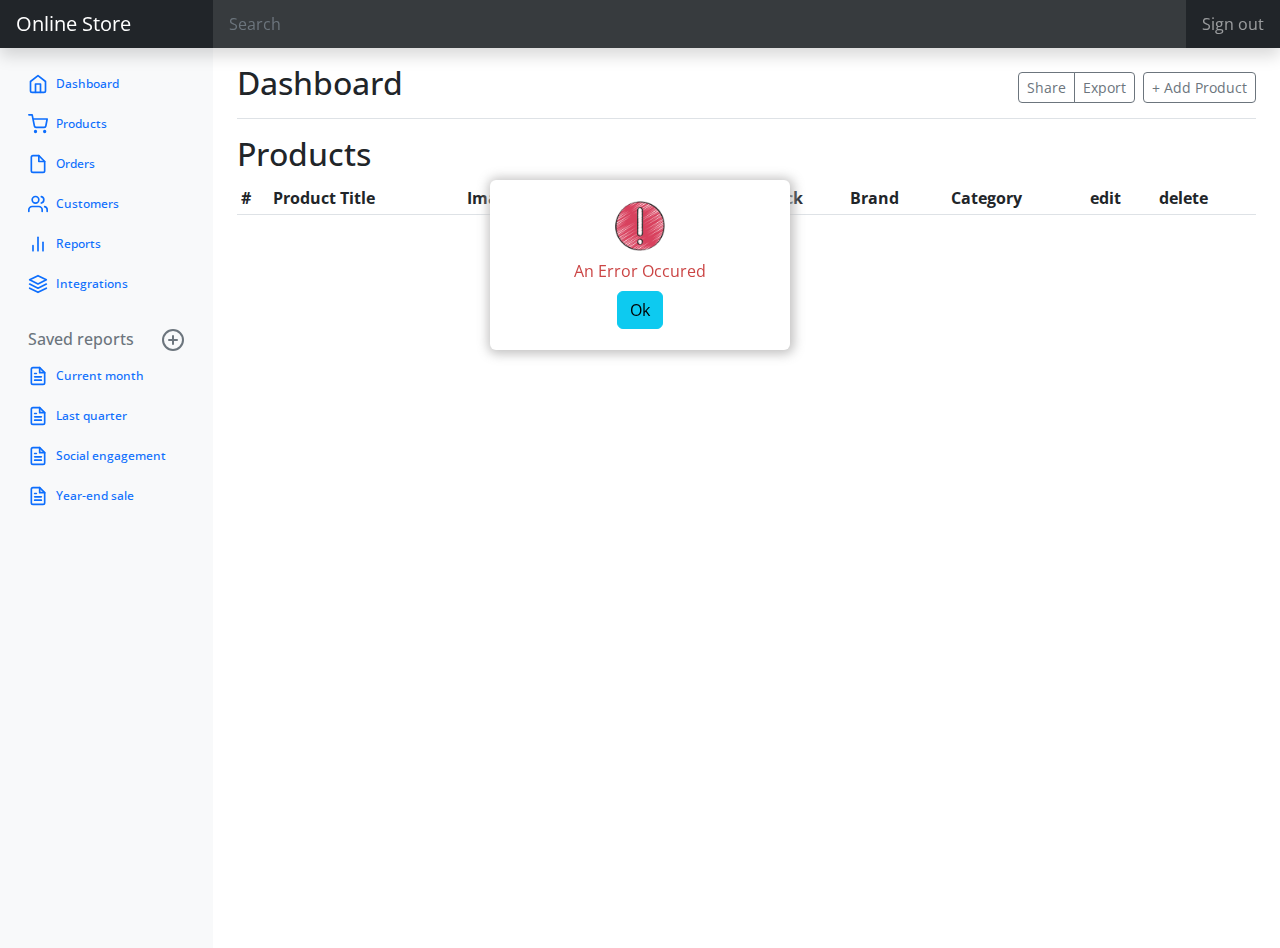
==== index.html @ 9bf0ef11 "Add The project" ====
<!DOCTYPE html>
<html lang="en">

<head>
    <meta charset="UTF-8">
    <meta name="viewport" content="width=device-width, initial-scale=1.0">
    <title>Document</title>
    <link rel="stylesheet" href="vendor/bootstrap/css/bootstrap.min.css">
    <link rel="stylesheet" href="assets/css/index.css">
</head>

<body>
    <header class="navbar navbar-dark sticky-top bg-dark flex-md-nowrap p-0 shadow">
        <a class="navbar-brand col-md-3 col-lg-2 me-0 px-3" href="#">Online Store</a>
        <button class="navbar-toggler position-absolute d-md-none collapsed" type="button" data-bs-toggle="collapse"
            data-bs-target="#sidebarMenu" aria-controls="sidebarMenu" aria-expanded="false"
            aria-label="Toggle navigation">
            <span class="navbar-toggler-icon"></span>
        </button>
        <input class="form-control form-control-dark w-100" id="search" type="text" placeholder="Search" aria-label="Search">
        <div class="navbar-nav">
            <div class="nav-item text-nowrap">
                <a class="nav-link px-3" href="#">Sign out</a>
            </div>
        </div>
    </header>
    <div class="container-fluid">
        <div class="row">
            <nav id="sidebarMenu" class="col-md-3 col-lg-2 d-md-block bg-light sidebar collapse">
                <div class="position-sticky pt-3">
                    <ul class="nav flex-column">
                        <li class="nav-item">
                            <a class="nav-link active" aria-current="page" href="#">
                                <svg xmlns="http://www.w3.org/2000/svg" width="24" height="24" viewBox="0 0 24 24"
                                    fill="none" stroke="currentColor" stroke-width="2" stroke-linecap="round"
                                    stroke-linejoin="round" class="feather feather-home" aria-hidden="true">
                                    <path d="M3 9l9-7 9 7v11a2 2 0 0 1-2 2H5a2 2 0 0 1-2-2z"></path>
                                    <polyline points="9 22 9 12 15 12 15 22"></polyline>
                                </svg>
                                Dashboard
                            </a>
                        </li>

                        <li class="nav-item">
                            <a class="nav-link" href="#">
                                <svg xmlns="http://www.w3.org/2000/svg" width="24" height="24" viewBox="0 0 24 24"
                                    fill="none" stroke="currentColor" stroke-width="2" stroke-linecap="round"
                                    stroke-linejoin="round" class="feather feather-shopping-cart" aria-hidden="true">
                                    <circle cx="9" cy="21" r="1"></circle>
                                    <circle cx="20" cy="21" r="1"></circle>
                                    <path d="M1 1h4l2.68 13.39a2 2 0 0 0 2 1.61h9.72a2 2 0 0 0 2-1.61L23 6H6"></path>
                                </svg>
                                Products
                            </a>
                            <li class="nav-item">
                                <a class="nav-link" href="#">
                                    <svg xmlns="http://www.w3.org/2000/svg" width="24" height="24" viewBox="0 0 24 24"
                                        fill="none" stroke="currentColor" stroke-width="2" stroke-linecap="round"
                                        stroke-linejoin="round" class="feather feather-file" aria-hidden="true">
                                        <path d="M13 2H6a2 2 0 0 0-2 2v16a2 2 0 0 0 2 2h12a2 2 0 0 0 2-2V9z"></path>
                                        <polyline points="13 2 13 9 20 9"></polyline>
                                    </svg>
                                    Orders
                                </a>
                            </li>
                        </li>
                        <li class="nav-item">
                            <a class="nav-link" href="pages/customers.html">
                                <svg xmlns="http://www.w3.org/2000/svg" width="24" height="24" viewBox="0 0 24 24"
                                    fill="none" stroke="currentColor" stroke-width="2" stroke-linecap="round"
                                    stroke-linejoin="round" class="feather feather-users" aria-hidden="true">
                                    <path d="M17 21v-2a4 4 0 0 0-4-4H5a4 4 0 0 0-4 4v2"></path>
                                    <circle cx="9" cy="7" r="4"></circle>
                                    <path d="M23 21v-2a4 4 0 0 0-3-3.87"></path>
                                    <path d="M16 3.13a4 4 0 0 1 0 7.75"></path>
                                </svg>
                                Customers
                            </a>
                        </li>
                        <li class="nav-item">
                            <a class="nav-link" href="#">
                                <svg xmlns="http://www.w3.org/2000/svg" width="24" height="24" viewBox="0 0 24 24"
                                    fill="none" stroke="currentColor" stroke-width="2" stroke-linecap="round"
                                    stroke-linejoin="round" class="feather feather-bar-chart-2" aria-hidden="true">
                                    <line x1="18" y1="20" x2="18" y2="10"></line>
                                    <line x1="12" y1="20" x2="12" y2="4"></line>
                                    <line x1="6" y1="20" x2="6" y2="14"></line>
                                </svg>
                                Reports
                            </a>
                        </li>
                        <li class="nav-item">
                            <a class="nav-link" href="#">
                                <svg xmlns="http://www.w3.org/2000/svg" width="24" height="24" viewBox="0 0 24 24"
                                    fill="none" stroke="currentColor" stroke-width="2" stroke-linecap="round"
                                    stroke-linejoin="round" class="feather feather-layers" aria-hidden="true">
                                    <polygon points="12 2 2 7 12 12 22 7 12 2"></polygon>
                                    <polyline points="2 17 12 22 22 17"></polyline>
                                    <polyline points="2 12 12 17 22 12"></polyline>
                                </svg>
                                Integrations
                            </a>
                        </li>
                    </ul>

                    <h6
                        class="sidebar-heading d-flex justify-content-between align-items-center px-3 mt-4 mb-1 text-muted">
                        <span>Saved reports</span>
                        <a class="link-secondary" href="#" aria-label="Add a new report">
                            <svg xmlns="http://www.w3.org/2000/svg" width="24" height="24" viewBox="0 0 24 24"
                                fill="none" stroke="currentColor" stroke-width="2" stroke-linecap="round"
                                stroke-linejoin="round" class="feather feather-plus-circle" aria-hidden="true">
                                <circle cx="12" cy="12" r="10"></circle>
                                <line x1="12" y1="8" x2="12" y2="16"></line>
                                <line x1="8" y1="12" x2="16" y2="12"></line>
                            </svg>
                        </a>
                    </h6>
                    <ul class="nav flex-column mb-2">
                        <li class="nav-item">
                            <a class="nav-link" href="#">
                                <svg xmlns="http://www.w3.org/2000/svg" width="24" height="24" viewBox="0 0 24 24"
                                    fill="none" stroke="currentColor" stroke-width="2" stroke-linecap="round"
                                    stroke-linejoin="round" class="feather feather-file-text" aria-hidden="true">
                                    <path d="M14 2H6a2 2 0 0 0-2 2v16a2 2 0 0 0 2 2h12a2 2 0 0 0 2-2V8z"></path>
                                    <polyline points="14 2 14 8 20 8"></polyline>
                                    <line x1="16" y1="13" x2="8" y2="13"></line>
                                    <line x1="16" y1="17" x2="8" y2="17"></line>
                                    <polyline points="10 9 9 9 8 9"></polyline>
                                </svg>
                                Current month
                            </a>
                        </li>
                        <li class="nav-item">
                            <a class="nav-link" href="#">
                                <svg xmlns="http://www.w3.org/2000/svg" width="24" height="24" viewBox="0 0 24 24"
                                    fill="none" stroke="currentColor" stroke-width="2" stroke-linecap="round"
                                    stroke-linejoin="round" class="feather feather-file-text" aria-hidden="true">
                                    <path d="M14 2H6a2 2 0 0 0-2 2v16a2 2 0 0 0 2 2h12a2 2 0 0 0 2-2V8z"></path>
                                    <polyline points="14 2 14 8 20 8"></polyline>
                                    <line x1="16" y1="13" x2="8" y2="13"></line>
                                    <line x1="16" y1="17" x2="8" y2="17"></line>
                                    <polyline points="10 9 9 9 8 9"></polyline>
                                </svg>
                                Last quarter
                            </a>
                        </li>
                        <li class="nav-item">
                            <a class="nav-link" href="#">
                                <svg xmlns="http://www.w3.org/2000/svg" width="24" height="24" viewBox="0 0 24 24"
                                    fill="none" stroke="currentColor" stroke-width="2" stroke-linecap="round"
                                    stroke-linejoin="round" class="feather feather-file-text" aria-hidden="true">
                                    <path d="M14 2H6a2 2 0 0 0-2 2v16a2 2 0 0 0 2 2h12a2 2 0 0 0 2-2V8z"></path>
                                    <polyline points="14 2 14 8 20 8"></polyline>
                                    <line x1="16" y1="13" x2="8" y2="13"></line>
                                    <line x1="16" y1="17" x2="8" y2="17"></line>
                                    <polyline points="10 9 9 9 8 9"></polyline>
                                </svg>
                                Social engagement
                            </a>
                        </li>
                        <li class="nav-item">
                            <a class="nav-link" href="#">
                                <svg xmlns="http://www.w3.org/2000/svg" width="24" height="24" viewBox="0 0 24 24"
                                    fill="none" stroke="currentColor" stroke-width="2" stroke-linecap="round"
                                    stroke-linejoin="round" class="feather feather-file-text" aria-hidden="true">
                                    <path d="M14 2H6a2 2 0 0 0-2 2v16a2 2 0 0 0 2 2h12a2 2 0 0 0 2-2V8z"></path>
                                    <polyline points="14 2 14 8 20 8"></polyline>
                                    <line x1="16" y1="13" x2="8" y2="13"></line>
                                    <line x1="16" y1="17" x2="8" y2="17"></line>
                                    <polyline points="10 9 9 9 8 9"></polyline>
                                </svg>
                                Year-end sale
                            </a>
                        </li>
                    </ul>
                </div>
            </nav>

            <main class="col-md-9 ms-sm-auto col-lg-10 px-md-4">

                <div
                    class="d-flex justify-content-between flex-wrap flex-md-nowrap align-items-center pt-3 pb-2 mb-3 border-bottom">
                    <h1 class="h2">Dashboard</h1>
                    <div class="btn-toolbar mb-2 mb-md-0">
                        <div class="btn-group me-2">
                            <button type="button" class="btn btn-sm btn-outline-secondary">Share</button>
                            <button type="button" class="btn btn-sm btn-outline-secondary">Export</button>
                        </div>
                        <a type="button"href="pages/add-product.html" class="btn btn-sm btn-outline-secondary">
                        + Add Product
                        </a>
                    </div>
                </div>
                <h2>Products</h2>
                <div class="table-responsive">
                    <table class="table table-striped table-sm">
                        <thead>
                            <tr>
                                <th scope="col">#</th>
                                <th scope="col">Product Title</th>
                                <th scope="col">Image</th>
                                <th scope="col">Price</th>
                                <th scope="col">Rating</th>
                                <th scope="col">Stock</th>
                                <th scope="col">Brand</th>
                                <th scope="col">Category</th>
                                <th>edit</th>
                                <th>delete</th>
                            </tr>
                        </thead>
                        <tbody id="products">

                        </tbody>
                    </table>
                </div>

            </main>
        </div>
    </div>


    <script src="vendor/bootstrap/js/bootstrap.bundle.min.js"></script>
    <script src="assets/js/modals.js"></script>
    <script src="assets/js/product/delete-product.js"></script>
    <script src="assets/js/getData.js"></script>
    <script src="assets/js/index.js"></script>
    <script src="assets/js/search.js"></script>
    <script src="assets/js/product/search-product.js"></script>
</body>

</html>
---- assets/css/index.css ----
@import url('https://fonts.googleapis.com/css2?family=Open+Sans:wght@300;400;600;700;800&display=swap');

body {
    margin: 0;
    font-size: 1rem;
    font-weight: 400;
    line-height: 1.5;
    color: #212529;
    background-color: #fff;
    -webkit-text-size-adjust: 100%;
    -webkit-tap-highlight-color: transparent;
    position: relative;
    min-height: 100vh;
    font-family: 'Open Sans', sans-serif;
}

.form-control-dark {
    color: #fff;
    background-color: rgba(255, 255, 255, .1);
    border-color: rgba(255, 255, 255, .1);
}

button {
    border: none;
    background-color: transparent;
}

.form-control-dark:focus {
    border-color: transparent;
    box-shadow: 0 0 0 3px rgba(255, 255, 255, .25);
}

.navbar .form-control {
    padding: .75rem 1rem;
    border-width: 0;
    border-radius: 0;
}

.form-control:focus {
    color: #212529;
    background-color: #FFE;
    border-color: #86b7fe;
    outline: 0;
    box-shadow: 0 0 0 0.25rem rgba(13, 110, 253, .25);
}

.sidebar .nav-item {
    font-weight: 500;
    font-size: 12px;
    color: #333;
}

.nav-link {
    display: flex;
    align-items: center;
    gap: 8px;
}

.nav-link svg {
    width: 20px;
}

.sidebar {
    min-height: 100vh;
}

td .product-img {
    width: 50px;
    aspect-ratio: 1/1;
    object-fit: contain;
}

.edit {
    width: calc(100% - 30px);
    max-width: 700px;
    margin-block: 2rem;
    background-color: rgb(255, 255, 255);
    padding: 20px;
}

.alert {
    background-color: rgb(255, 255, 255);
    box-shadow: 1px 1px 11px 3px #b7b6b6d8;
    text-align: center;
    padding: 20px;
    width: calc(100% - 30px);
    max-width: 300px;
    position: fixed;
    top: 20%;
    left: 50%;
    transition: 0.7s;
    transform: translate(-50%);
    -webkit-transform: translate(-50%);
    -moz-transform: translate(-50%);
    -ms-transform: translate(-50%);
    -o-transform: translate(-50%);
    -webkit-transition: 0.7s;
    -moz-transition: 0.7s;
    -ms-transition: 0.7s;
    -o-transition: 0.7s;
}

.table-striped-columns>:not(caption)>tr>:nth-child(2n+1) {
    background-color: rgb(165, 204, 200);
}

.danger {
    color: rgb(203, 69, 69);
}

.success {
    color: rgb(36, 150, 97);
}

.hide {
    opacity: 0;
    visibility: none;
}

.aspect {
    width: 100px;
    aspect-ratio: 1/1;
    object-fit: contain;
}
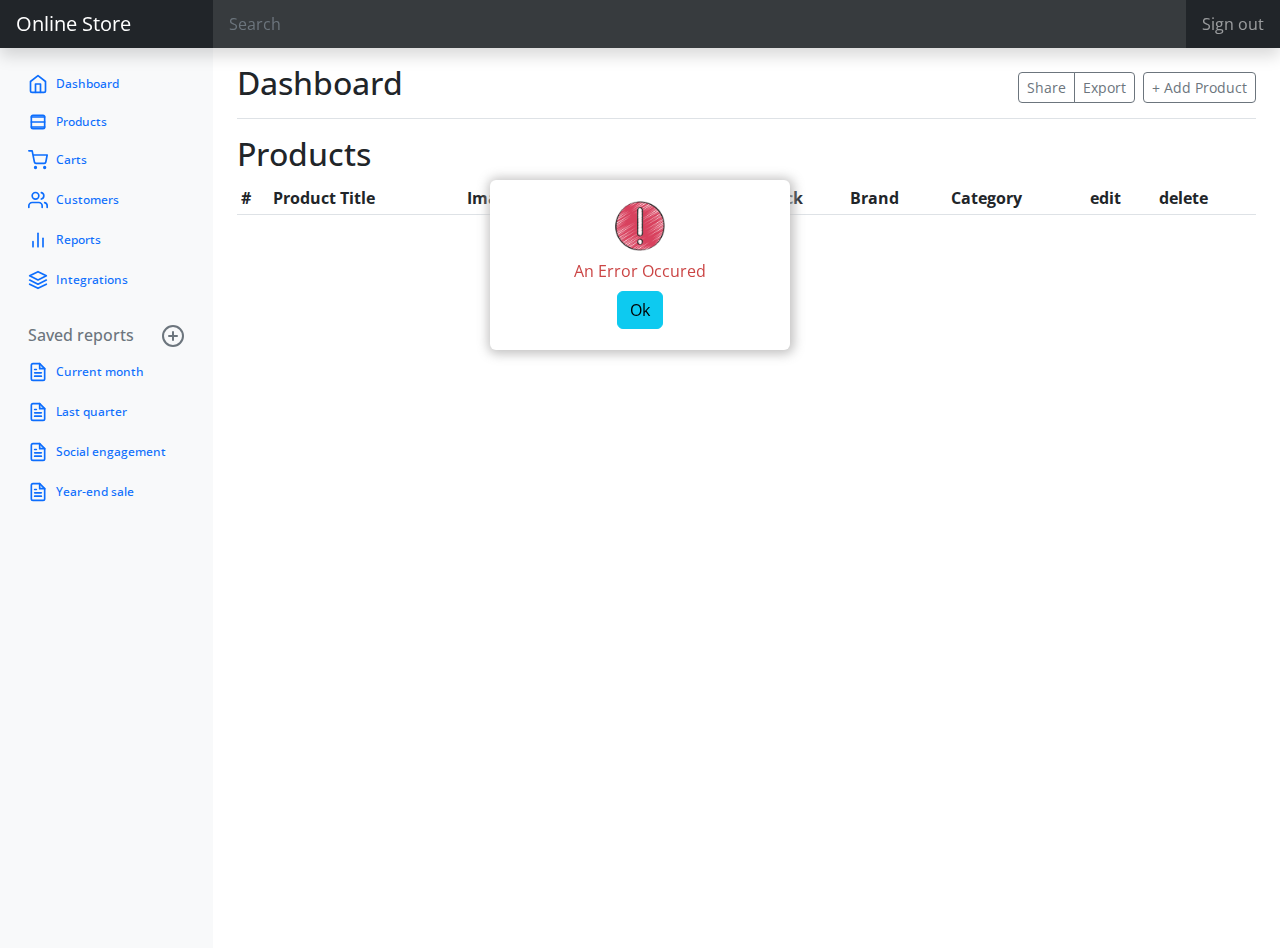
==== commit a641a849: "Add the project" ====
--- a/index.html
+++ b/index.html
@@ -17,7 +17,8 @@
             aria-label="Toggle navigation">
             <span class="navbar-toggler-icon"></span>
         </button>
-        <input class="form-control form-control-dark w-100" id="search" type="text" placeholder="Search" aria-label="Search">
+        <input class="form-control form-control-dark w-100" id="search" type="text" placeholder="Search"
+            aria-label="Search">
         <div class="navbar-nav">
             <div class="nav-item text-nowrap">
                 <a class="nav-link px-3" href="#">Sign out</a>
@@ -30,7 +31,7 @@
                 <div class="position-sticky pt-3">
                     <ul class="nav flex-column">
                         <li class="nav-item">
-                            <a class="nav-link active" aria-current="page" href="#">
+                            <a class="nav-link active" aria-current="page" href="index.html">
                                 <svg xmlns="http://www.w3.org/2000/svg" width="24" height="24" viewBox="0 0 24 24"
                                     fill="none" stroke="currentColor" stroke-width="2" stroke-linecap="round"
                                     stroke-linejoin="round" class="feather feather-home" aria-hidden="true">
@@ -41,6 +42,16 @@
                             </a>
                         </li>
 
+                        <li class="nav-item">
+                            <a class="nav-link" href="index.html">
+                                <svg xmlns="http://www.w3.org/2000/svg" viewBox="0 0 24 24" fill="none" stroke="currentColor" stroke-width="2" stroke-linecap="round" stroke-linejoin="round">
+                                    <rect x="4" y="4" width="16" height="16" rx="2" ry="2" />
+                                    <line x1="4" y1="12" x2="20" y2="12" />
+                                    <line x1="4" y1="6" x2="20" y2="6" />
+                                    <line x1="4" y1="18" x2="20" y2="18" />
+                                </svg>
+                                Products
+                            </a>
                         <li class="nav-item">
                             <a class="nav-link" href="#">
                                 <svg xmlns="http://www.w3.org/2000/svg" width="24" height="24" viewBox="0 0 24 24"
@@ -50,19 +61,10 @@
                                     <circle cx="20" cy="21" r="1"></circle>
                                     <path d="M1 1h4l2.68 13.39a2 2 0 0 0 2 1.61h9.72a2 2 0 0 0 2-1.61L23 6H6"></path>
                                 </svg>
-                                Products
-                            </a>
-                            <li class="nav-item">
-                                <a class="nav-link" href="#">
-                                    <svg xmlns="http://www.w3.org/2000/svg" width="24" height="24" viewBox="0 0 24 24"
-                                        fill="none" stroke="currentColor" stroke-width="2" stroke-linecap="round"
-                                        stroke-linejoin="round" class="feather feather-file" aria-hidden="true">
-                                        <path d="M13 2H6a2 2 0 0 0-2 2v16a2 2 0 0 0 2 2h12a2 2 0 0 0 2-2V9z"></path>
-                                        <polyline points="13 2 13 9 20 9"></polyline>
-                                    </svg>
-                                    Orders
-                                </a>
-                            </li>
+
+                                Carts
+                            </a>
+                        </li>
                         </li>
                         <li class="nav-item">
                             <a class="nav-link" href="pages/customers.html">
@@ -187,8 +189,8 @@
                             <button type="button" class="btn btn-sm btn-outline-secondary">Share</button>
                             <button type="button" class="btn btn-sm btn-outline-secondary">Export</button>
                         </div>
-                        <a type="button"href="pages/add-product.html" class="btn btn-sm btn-outline-secondary">
-                        + Add Product
+                        <a type="button" href="pages/add-product.html" class="btn btn-sm btn-outline-secondary">
+                            + Add Product
                         </a>
                     </div>
                 </div>
@@ -224,6 +226,7 @@
     <script src="assets/js/modals.js"></script>
     <script src="assets/js/product/delete-product.js"></script>
     <script src="assets/js/getData.js"></script>
+    <script src="assets/js/modals.js"></script>
     <script src="assets/js/index.js"></script>
     <script src="assets/js/search.js"></script>
     <script src="assets/js/product/search-product.js"></script>
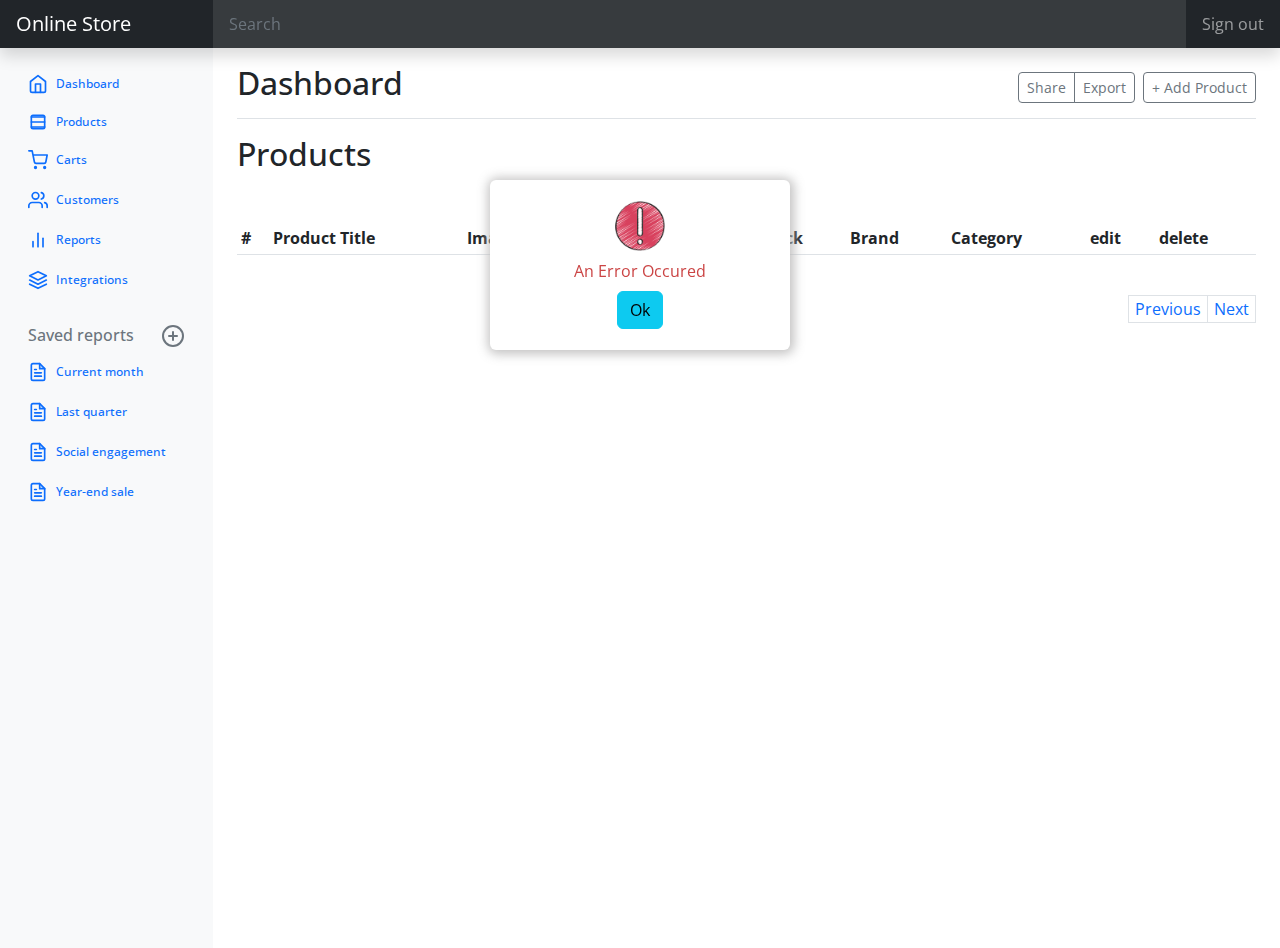
==== commit dd005385: "Create pagination for products and users" ====
--- a/index.html
+++ b/index.html
@@ -44,7 +44,9 @@
 
                         <li class="nav-item">
                             <a class="nav-link" href="index.html">
-                                <svg xmlns="http://www.w3.org/2000/svg" viewBox="0 0 24 24" fill="none" stroke="currentColor" stroke-width="2" stroke-linecap="round" stroke-linejoin="round">
+                                <svg xmlns="http://www.w3.org/2000/svg" viewBox="0 0 24 24" fill="none"
+                                    stroke="currentColor" stroke-width="2" stroke-linecap="round"
+                                    stroke-linejoin="round">
                                     <rect x="4" y="4" width="16" height="16" rx="2" ry="2" />
                                     <line x1="4" y1="12" x2="20" y2="12" />
                                     <line x1="4" y1="6" x2="20" y2="6" />
@@ -53,7 +55,7 @@
                                 Products
                             </a>
                         <li class="nav-item">
-                            <a class="nav-link" href="#">
+                            <a class="nav-link" href="pages/carts.html">
                                 <svg xmlns="http://www.w3.org/2000/svg" width="24" height="24" viewBox="0 0 24 24"
                                     fill="none" stroke="currentColor" stroke-width="2" stroke-linecap="round"
                                     stroke-linejoin="round" class="feather feather-shopping-cart" aria-hidden="true">
@@ -195,7 +197,7 @@
                     </div>
                 </div>
                 <h2>Products</h2>
-                <div class="table-responsive">
+                <div class="table-responsive mt-5">
                     <table class="table table-striped table-sm">
                         <thead>
                             <tr>
@@ -216,7 +218,10 @@
                         </tbody>
                     </table>
                 </div>
-
+                <div class="mb-5 mt-4 d-flex justify-content-end">
+                    <button class="border border-end-0 d-block m-0 link-primary" onclick="previousPage(displayTableProducts)">Previous</button>
+                    <button class="border m-0 d-block link-primary" onclick="nextPage(displayTableProducts)">Next</button>
+                </div>
             </main>
         </div>
     </div>
--- a/assets/css/index.css
+++ b/assets/css/index.css
@@ -121,4 +121,76 @@
     width: 100px;
     aspect-ratio: 1/1;
     object-fit: contain;
+}
+
+table tr {
+    vertical-align: middle;
+}
+
+.loader,
+.loader:before,
+.loader:after {
+    border-radius: 50%;
+    width: 2.5em;
+    height: 2.5em;
+    -webkit-animation-fill-mode: both;
+    animation-fill-mode: both;
+    -webkit-animation: load7 1.8s infinite ease-in-out;
+    animation: load7 1.8s infinite ease-in-out;
+}
+
+.loader {
+    color: #1d9bd6;
+    font-size: 10px;
+    margin: 80px auto;
+    position: relative;
+    text-indent: -9999em;
+    -webkit-transform: translateZ(0);
+    -ms-transform: translateZ(0);
+    transform: translateZ(0);
+    -webkit-animation-delay: -0.16s;
+    animation-delay: -0.16s;
+}
+
+.loader:before,
+.loader:after {
+    content: '';
+    position: absolute;
+    top: 0;
+}
+
+.loader:before {
+    left: -3.5em;
+    -webkit-animation-delay: -0.32s;
+    animation-delay: -0.32s;
+}
+
+.loader:after {
+    left: 3.5em;
+}
+
+@-webkit-keyframes load7 {
+
+    0%,
+    80%,
+    100% {
+        box-shadow: 0 2.5em 0 -1.3em;
+    }
+
+    40% {
+        box-shadow: 0 2.5em 0 0;
+    }
+}
+
+@keyframes load7 {
+
+    0%,
+    80%,
+    100% {
+        box-shadow: 0 2.5em 0 -1.3em;
+    }
+
+    40% {
+        box-shadow: 0 2.5em 0 0;
+    }
 }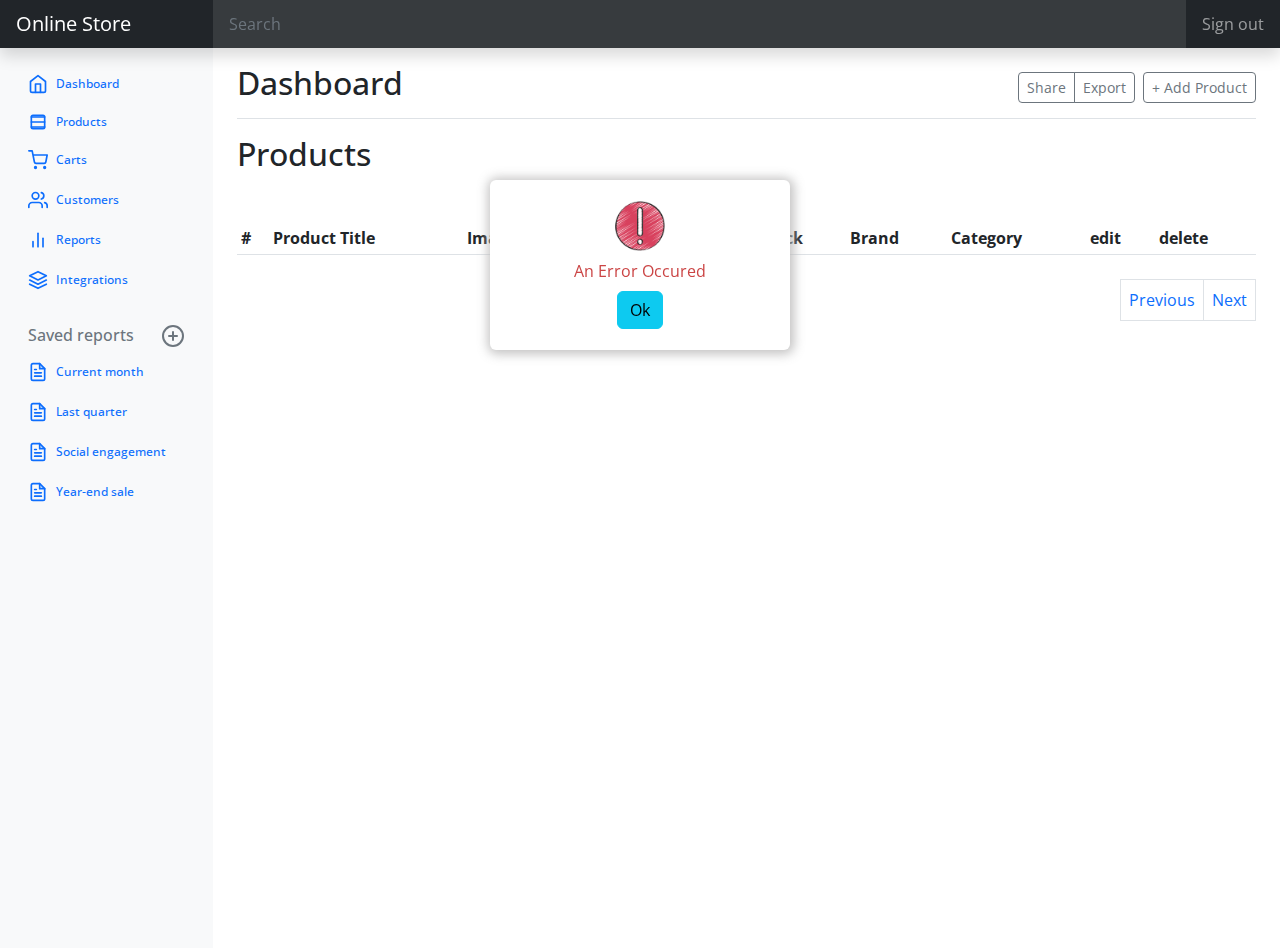
==== commit 1129648b: "Implement delete cart function" ====
--- a/index.html
+++ b/index.html
@@ -217,10 +217,10 @@
 
                         </tbody>
                     </table>
-                </div>
-                <div class="mb-5 mt-4 d-flex justify-content-end">
-                    <button class="border border-end-0 d-block m-0 link-primary" onclick="previousPage(displayTableProducts)">Previous</button>
-                    <button class="border m-0 d-block link-primary" onclick="nextPage(displayTableProducts)">Next</button>
+                    <div class="mb-5 mt-4 d-flex justify-content-end">
+                        <button class="border p-2 border-end-0 d-block m-0 link-primary" onclick="previousPage(displayTableProducts)">Previous</button>
+                        <button class="border m-0 p-2 d-block link-primary" onclick="nextPage(displayTableProducts)">Next</button>
+                    </div>
                 </div>
             </main>
         </div>
